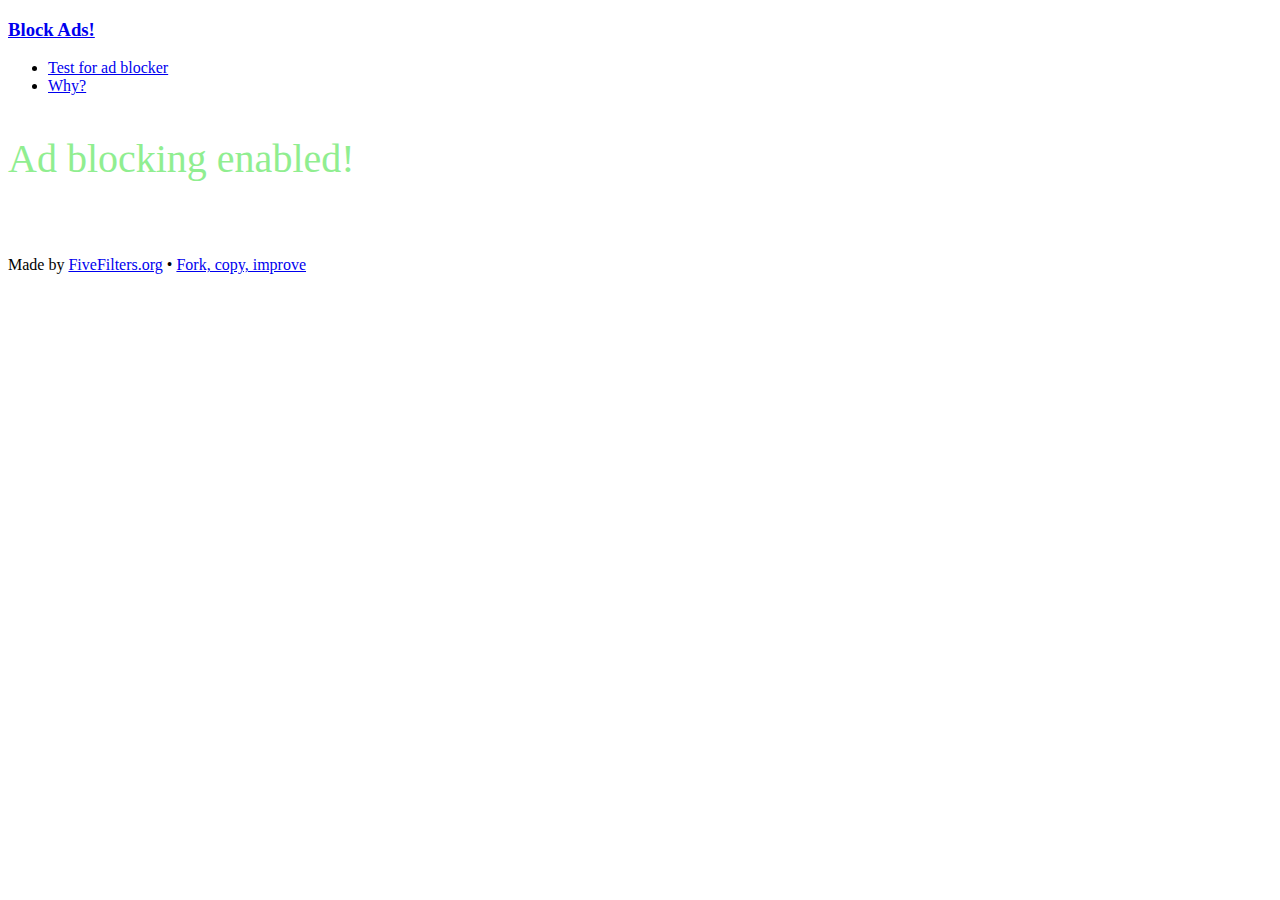
==== index.html @ 58a8ae59 "Added files via upload" ====
<!DOCTYPE html>
<html lang="en">
  <head>
    <meta charset="utf-8">
    <meta http-equiv="X-UA-Compatible" content="IE=edge">
    <meta name="viewport" content="width=device-width, initial-scale=1">
    <!-- The above 3 meta tags *must* come first in the head; any other head content must come *after* these tags -->
    <meta name="description" content="Check if you are running an ad blocker. We recommend uBlock Origin">
    <meta name="author" content="fivefilters.org">
    <!--<link rel="icon" href="favicon.ico">-->

    <meta property="og:image" content="ff-logo.png" />

    <title>Block Ads!</title>

    <style>
    #get-blocker { 
      display: none; /* ads.css - if let through - will display it */
    }
    #get-blocker-acceptable {
      display: none; /* if we succeed in loading an image from an 'acceptable' ad company, we'll display a warning */
    }
    #get-blocker p.main-warning {
      font-size: 40px;
      color: red;
    }
    #all-good {
      font-size: 40px;
      color: lightgreen;
    }
    </style>

    <link rel="stylesheet" href="css/ads.css">

    <!-- Latest compiled and minified CSS -->
    <link rel="stylesheet" href="css/bootstrap.min.css" integrity="sha384-1q8mTJOASx8j1Au+a5WDVnPi2lkFfwwEAa8hDDdjZlpLegxhjVME1fgjWPGmkzs7" crossorigin="anonymous">

    <!-- Optional theme -->
    <link rel="stylesheet" href="css/cover.css">

  </head>

  <body>

    <div class="site-wrapper">

      <div class="site-wrapper-inner">

        <div class="cover-container">

          <div class="masthead clearfix">
            <div class="inner">
              <h3 class="masthead-brand"><a href="index.html">Block Ads!</a></h3>
              <nav>
                <ul class="nav masthead-nav">
                  <li class="active"><a href="index.html">Test for ad blocker</a></li>
                  <!-- <li><a href="#">Promote ad blocking</a></li> -->
                  <li><a href="https://github.com/fivefilters/block-ads#readme">Why?</a></li>
                </ul>
              </nav>
            </div>
          </div>

          <div class="inner cover">
            <!--<h1 class="cover-heading">Are ads blocked?</h1>-->
            <p class="lead" id="all-good"><span class="glyphicon glyphicon-ok" aria-hidden="true"></span> Ad blocking enabled!</p>
            <div id="get-blocker">
              <p class="lead main-warning">No ad blocking detected</p>
              <p class="lead">We suggest you install an ad blocker</p>
              <p class="lead">
                <a href="https://github.com/gorhill/uBlock#installation" class="btn btn-lg btn-success">Get uBlock Origin</a>
              </p>
            </div>
            <img id="acceptable-placeholder" style="visibility: hidden;" />
            <div id="get-blocker-acceptable">
              <p class="lead"><a class="text-danger" href="https://github.com/gorhill/uBlock/blob/master/MANIFESTO.md"><span class="glyphicon glyphicon-thumbs-down" aria-hidden="true"></span> But not for 'acceptable' ads!</a></p>
              <p class="lead">
                <a href="https://github.com/gorhill/uBlock#installation" class="btn btn-lg btn-success">Get uBlock Origin</a>
              </p>
            </div>
          </div>

          <div class="mastfoot">
            <div class="inner">
              <p>Made by <a href="http://fivefilters.org">FiveFilters.org</a> &bullet; <a href="https://github.com/fivefilters/block-ads">Fork, copy, improve</a></p>
            </div>
          </div>

        </div>

      </div>

    </div>

    <!-- Bootstrap core JavaScript
    ================================================== -->
    <!-- Placed at the end of the document so the pages load faster -->
    <script src="js/jquery.min.js"></script>
    <script>
        if ($("#all-good").is(":visible")) {
         var img = $("img#acceptable-placeholder")
        .load(function() {
          $("#get-blocker-acceptable").show();
        })
        .attr('src', 'https://gstatic.com/ui/v1/icons/mail/images/cleardot.gif?ads=1'); // ?ads= is usually blocked, but gstatic.com is whitelisted by ABP's 'acceptable' ads program
        }
    </script>
  </body>
</html>
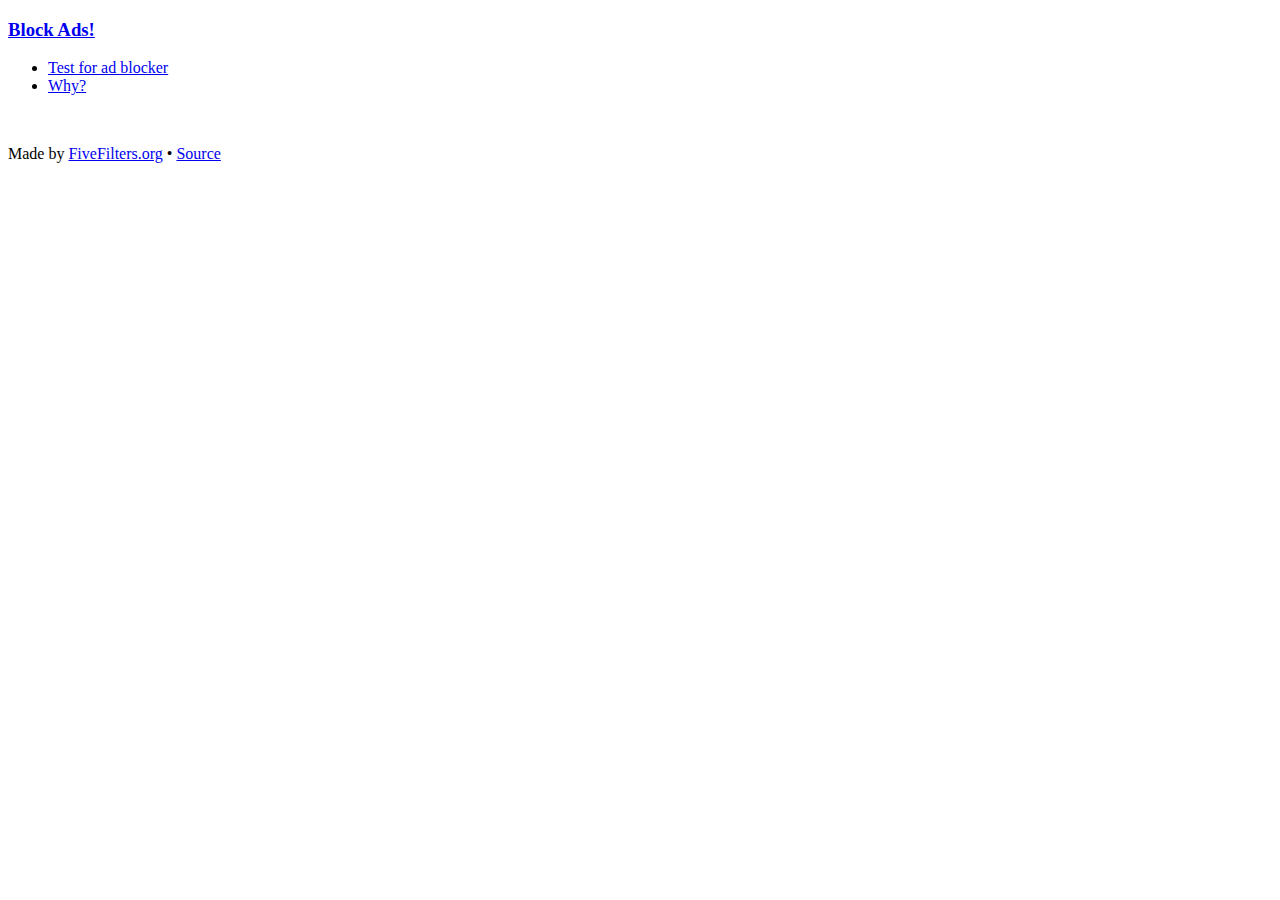
==== commit 7684175a: "Use Safari iOS image" ====
--- a/index.html
+++ b/index.html
@@ -5,38 +5,43 @@
     <meta http-equiv="X-UA-Compatible" content="IE=edge">
     <meta name="viewport" content="width=device-width, initial-scale=1">
     <!-- The above 3 meta tags *must* come first in the head; any other head content must come *after* these tags -->
-    <meta name="description" content="Check if you are running an ad blocker. We recommend uBlock Origin">
+    <meta name="description" content="We check for and encourage the use of an ad blocker.">
     <meta name="author" content="fivefilters.org">
-    <!--<link rel="icon" href="favicon.ico">-->
+    <!--link rel="icon" href="favicon.ico"-->
 
     <meta property="og:image" content="ff-logo.png" />
 
     <title>Block Ads!</title>
-
-    <style>
-    #get-blocker { 
-      display: none; /* ads.css - if let through - will display it */
-    }
-    #get-blocker-acceptable {
-      display: none; /* if we succeed in loading an image from an 'acceptable' ad company, we'll display a warning */
-    }
-    #get-blocker p.main-warning {
-      font-size: 40px;
-      color: red;
-    }
-    #all-good {
-      font-size: 40px;
-      color: lightgreen;
-    }
-    </style>
-
-    <link rel="stylesheet" href="css/ads.css">
 
     <!-- Latest compiled and minified CSS -->
     <link rel="stylesheet" href="css/bootstrap.min.css" integrity="sha384-1q8mTJOASx8j1Au+a5WDVnPi2lkFfwwEAa8hDDdjZlpLegxhjVME1fgjWPGmkzs7" crossorigin="anonymous">
 
     <!-- Optional theme -->
     <link rel="stylesheet" href="css/cover.css">
+
+    <style>
+    #no-blocking, #partial-blocking, #all-good {
+      display: none;
+    }
+    #partial-blocking p.main-warning {
+      font-size: 40px;
+      color: orange;
+    }
+    #no-blocking p.main-warning {
+      font-size: 40px;
+      color: #E35555;
+    }
+    #all-good, #no-js {
+      color: lightgreen;
+    }
+    #all-good p { font-size: 40px; }
+    #no-js p { font-size: 35px; }
+
+    .github, .chrome, .firefox, .safari, .ios {
+      display: none;
+    }
+    /* Browser logos from https://github.com/alrra/browser-logos */
+    </style>
 
   </head>
 
@@ -62,48 +67,178 @@
           </div>
 
           <div class="inner cover">
-            <!--<h1 class="cover-heading">Are ads blocked?</h1>-->
-            <p class="lead" id="all-good"><span class="glyphicon glyphicon-ok" aria-hidden="true"></span> Ad blocking enabled!</p>
-            <div id="get-blocker">
+            <!-- Loading image -->
+            <p class="lead" id="testing" style="display: none;"><img src="images/testing.gif" alt="testing" /></p>
+            <!-- Ad blocking tests (requests for these images should be blocked by your ad blocker) -->
+            <img id="test-ad" src="[data-uri]" style="visibility: hidden; width:1px; height:1px;" alt="test-ad" />
+            <img id="test-whitelist" src="image/gif;base64,R0lGODlhAQABAAAAACH5BAEKAAEALAAAAAABAAEAAAICTAEAOw==" style="visibility: hidden; width:1px; height:1px;" alt="test-whitelist" />
+
+            <!-- No JS -->
+            <noscript>
+              <div id="no-js">
+                <p class="lead"><span class="glyphicon glyphicon-ok" aria-hidden="true"></span> You're advanced! (No JS)</p>
+              </div>
+            </noscript>
+
+            <!-- Evertying okay? -->
+            <div id="all-good">
+              <p class="lead"><span class="glyphicon glyphicon-ok" aria-hidden="true"></span> Ad blocking enabled!</p>
+            </div>
+
+
+            <!-- No ad blocking -->
+            <div id="no-blocking">
               <p class="lead main-warning">No ad blocking detected</p>
               <p class="lead">We suggest you install an ad blocker</p>
               <p class="lead">
-                <a href="https://github.com/gorhill/uBlock#installation" class="btn btn-lg btn-success">Get uBlock Origin</a>
+                <a href="https://github.com/gorhill/uBlock#installation" class="btn btn-lg btn-success github"><img src="images/chrome_32x32.png" alt="chrome" /> Get uBlock Origin</a>
+                <a href="https://chrome.google.com/webstore/detail/ublock-origin/cjpalhdlnbpafiamejdnhcphjbkeiagm" class="btn btn-lg btn-success chrome"><img src="images/chrome_32x32.png" alt="chrome" /> Get uBlock Origin</a>
+                <a href="https://addons.mozilla.org/en-US/firefox/addon/ublock-origin/" class="btn btn-lg btn-success firefox"><img src="images/firefox_32x32.png" alt="firefox" /> Get uBlock Origin</a>
+                <a href="https://safari-extensions.apple.com/details/?id=com.giorgiocalderolla.wipr-desktop-4449XA862Y" class="btn btn-lg btn-success safari"><img src="images/safari_32x32.png" alt="safari" /> Get Wipr</a>
+                <a href="https://itunes.apple.com/app/id1055677337" class="btn btn-lg btn-success ios"><img src="images/safari-ios_32x32.png" alt="ios" /> Get Focus</a>                
               </p>
             </div>
-            <img id="acceptable-placeholder" style="visibility: hidden;" />
-            <div id="get-blocker-acceptable">
-              <p class="lead"><a class="text-danger" href="https://github.com/gorhill/uBlock/blob/master/MANIFESTO.md"><span class="glyphicon glyphicon-thumbs-down" aria-hidden="true"></span> But not for 'acceptable' ads!</a></p>
+
+            <!-- Partial blocking -->
+            <div id="partial-blocking">
+              <p class="lead main-warning">Only partial blocking detected</p>
+              <p class="lead">We suggest you install a better ad blocker <a href="https://github.com/fivefilters/block-ads/wiki/There-are-no-acceptable-ads">(why?)</a></p>
               <p class="lead">
-                <a href="https://github.com/gorhill/uBlock#installation" class="btn btn-lg btn-success">Get uBlock Origin</a>
+                <a href="https://github.com/gorhill/uBlock#installation" class="btn btn-lg btn-success github"><img src="images/chrome_32x32.png" alt="chrome" /> Get uBlock Origin</a>
+                <a href="https://chrome.google.com/webstore/detail/ublock-origin/cjpalhdlnbpafiamejdnhcphjbkeiagm" class="btn btn-lg btn-success chrome"><img src="images/chrome_32x32.png" alt="chrome" /> Get uBlock Origin</a>
+                <a href="https://addons.mozilla.org/en-US/firefox/addon/ublock-origin/" class="btn btn-lg btn-success firefox"><img src="images/firefox_32x32.png" alt="firefox" /> Get uBlock Origin</a>
+                <a href="https://safari-extensions.apple.com/details/?id=com.giorgiocalderolla.wipr-desktop-4449XA862Y" class="btn btn-lg btn-success safari"><img src="images/safari_32x32.png" alt="safari" /> Get Wipr</a>
+                <a href="https://itunes.apple.com/app/id1055677337" class="btn btn-lg btn-success ios"><img src="images/safari-ios_32x32.png" alt="ios" /> Get Focus</a>                
               </p>
             </div>
+
+            <div class="mastfoot">
+              <div class="inner">
+                <p>Made by <a href="http://fivefilters.org">FiveFilters.org</a> &bull; <a href="https://github.com/fivefilters/block-ads">Source</a></p>
+              </div>
+            </div>
+
           </div>
 
-          <div class="mastfoot">
-            <div class="inner">
-              <p>Made by <a href="http://fivefilters.org">FiveFilters.org</a> &bullet; <a href="https://github.com/fivefilters/block-ads">Fork, copy, improve</a></p>
-            </div>
-          </div>
-
         </div>
 
       </div>
 
     </div>
 
-    <!-- Bootstrap core JavaScript
-    ================================================== -->
-    <!-- Placed at the end of the document so the pages load faster -->
     <script src="js/jquery.min.js"></script>
     <script>
-        if ($("#all-good").is(":visible")) {
-         var img = $("img#acceptable-placeholder")
-        .load(function() {
-          $("#get-blocker-acceptable").show();
-        })
-        .attr('src', 'https://gstatic.com/ui/v1/icons/mail/images/cleardot.gif?ads=1'); // ?ads= is usually blocked, but gstatic.com is whitelisted by ABP's 'acceptable' ads program
+    // function to check if image has loaded, taken from http://stackoverflow.com/a/1977898
+    function isImageOk(img) {
+        // Image was removed from the page code (issue #1)
+        if (typeof img === 'undefined') {
+            return false;
         }
+
+        // During the onload event, IE correctly identifies any images that
+        // weren’t downloaded as not complete. Others should too. Gecko-based
+        // browsers act like NS4 in that they report this incorrectly.
+        if (!img.complete) {
+            return false;
+        }
+
+        // However, they do have two very useful properties: naturalWidth and
+        // naturalHeight. These give the true size of the image. If it failed
+        // to load, either of these should be zero.
+        if (typeof img.naturalWidth !== "undefined" && img.naturalWidth <= 1) {
+            return false;
+        }
+
+        // No other way of checking: assume it’s ok.
+        return true;
+    }
+
+    $(document).ready(function() {
+      $("#testing").fadeIn('fast');      
+      $("img#test-ad").attr('src', 'http://carbonads.com/images/designlab-devices.png?' + escape(new Date()));
+      $("img#test-whitelist").attr('src', 'https://gstatic.com/webp/gallery3/1.png?ads=1&' + escape(new Date()));
+
+      // browser detect code from http://stackoverflow.com/a/13480430
+      var BrowserDetect = {
+          init: function () {
+              this.browser = this.searchString(this.dataBrowser) || "Other";
+              this.version = this.searchVersion(navigator.userAgent) || this.searchVersion(navigator.appVersion) || "Unknown";
+          },
+          searchString: function (data) {
+              for (var i = 0; i < data.length; i++) {
+                  var dataString = data[i].string;
+                  this.versionSearchString = data[i].subString;
+
+                  if (dataString.indexOf(data[i].subString) !== -1) {
+                      return data[i].identity;
+                  }
+              }
+          },
+          searchVersion: function (dataString) {
+              var index = dataString.indexOf(this.versionSearchString);
+              if (index === -1) {
+                  return;
+              }
+
+              var rv = dataString.indexOf("rv:");
+              if (this.versionSearchString === "Trident" && rv !== -1) {
+                  return parseFloat(dataString.substring(rv + 3));
+              } else {
+                  return parseFloat(dataString.substring(index + this.versionSearchString.length + 1));
+              }
+          },
+
+          dataBrowser: [
+              {string: navigator.userAgent, subString: "Edge", identity: "MS Edge"},
+              {string: navigator.userAgent, subString: "MSIE", identity: "Explorer"},
+              {string: navigator.userAgent, subString: "Trident", identity: "Explorer"},
+
+              {string: navigator.userAgent, subString: "Firefox", identity: "Firefox"},
+              
+              {string: navigator.userAgent, subString: "Opera", identity: "Opera"},
+              {string: navigator.userAgent, subString: "OPR", identity: "Opera"},
+
+              {string: navigator.userAgent, subString: "Chrome", identity: "Chrome"},
+
+              {string: navigator.userAgent, subString: "iPad", identity: "iOS"},
+              {string: navigator.userAgent, subString: "iPhone", identity: "iOS"},
+              {string: navigator.userAgent, subString: "iPod", identity: "iOS"},
+
+              {string: navigator.userAgent, subString: "Safari", identity: "Safari"}
+          ]
+      };
+
+      BrowserDetect.init();
+      if (BrowserDetect.browser === "Firefox") {
+        $(".firefox").show();
+      } else if (BrowserDetect.browser === "Chrome") {
+        $(".chrome").show();
+      } else if (BrowserDetect.browser === "Safari") {
+        $(".safari").show();
+      } else if (BrowserDetect.browser === "iOS" && !window.MSStream) {
+        $(".ios").show();
+      } else {
+        $(".github").show();
+      }
+
+    });
+
+    // runs after images have loaded (or failed to load)
+    $(window).on("load", function() {
+      var adLoaded = isImageOk($("img#test-ad")[0]);
+      var whitelistAdLoaded = isImageOk($("img#test-whitelist")[0]);
+      $("#testing").hide();
+      if (!adLoaded && !whitelistAdLoaded) {
+        $("#all-good").fadeIn();
+      } else if (adLoaded) {
+        $("#no-blocking").fadeIn();
+      } else if (whitelistAdLoaded) {
+        $("#partial-blocking").fadeIn();
+      }
+    });
+
+    //document.write("You are using <strong>" + BrowserDetect.browser + "</strong> with version <strong>" + BrowserDetect.version + "</strong>");
+
     </script>
   </body>
-</html>
+</html>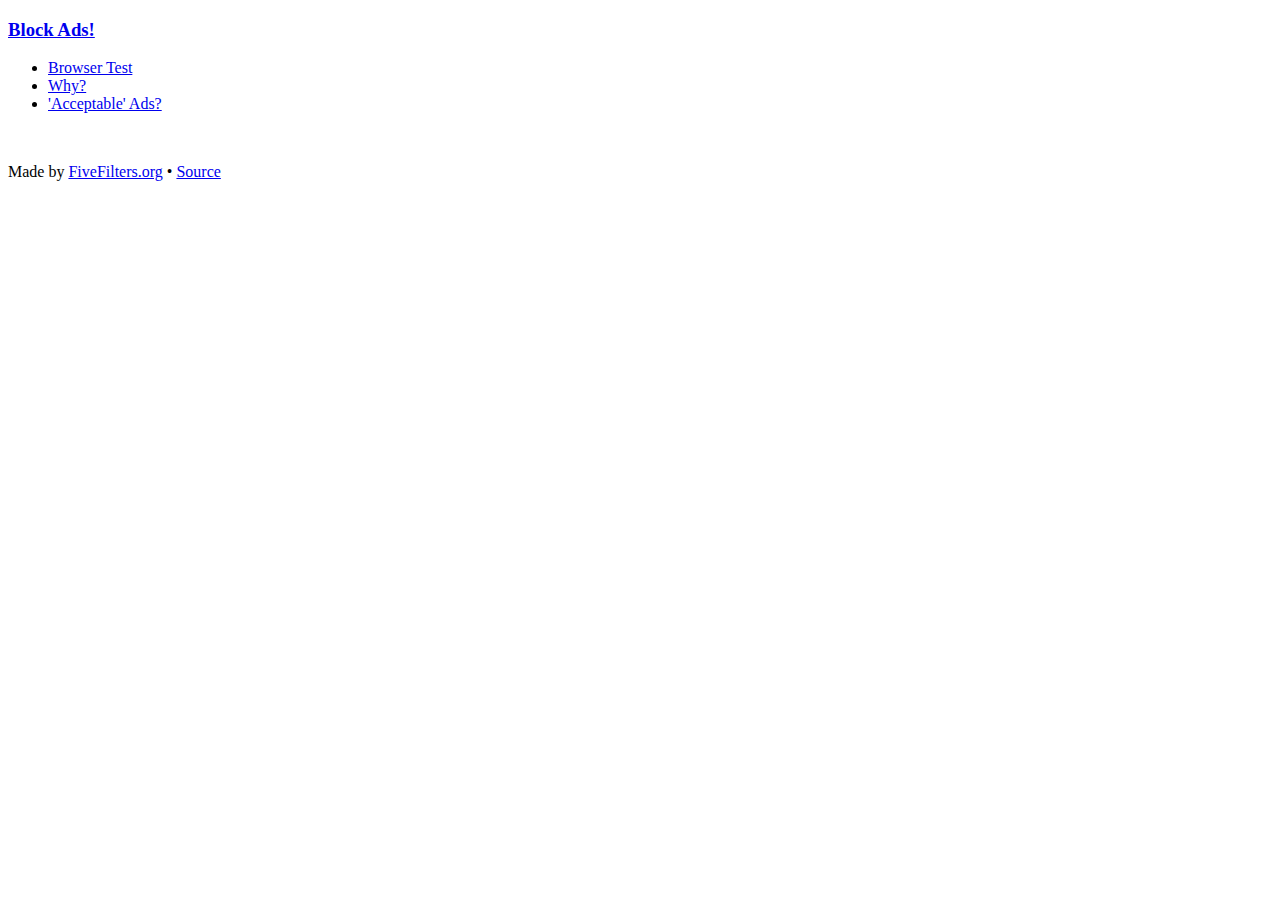
==== commit 72748203: "Main test image now uses SSL URL..." ====
--- a/index.html
+++ b/index.html
@@ -26,18 +26,27 @@
     #partial-blocking p.main-warning {
       font-size: 40px;
       color: orange;
+      font-weight: bold;
+      letter-spacing: -1.2px;      
     }
     #no-blocking p.main-warning {
       font-size: 40px;
-      color: #E35555;
+      color: #999;
+      font-weight: bold;
+      letter-spacing: -1.2px;
     }
     #all-good, #no-js {
       color: lightgreen;
     }
-    #all-good p { font-size: 40px; }
-    #no-js p { font-size: 35px; }
-
-    .github, .chrome, .firefox, .safari, .ios {
+    #all-good p { font-size: 30px; }
+    #no-js p { font-size: 25px; }
+
+    @media (min-width: 768px) {
+      #all-good p { font-size: 40px; }
+      #no-js p { font-size: 35px; }
+    }    
+
+    .github, .chrome, .firefox, .safari, .opera, .ios, .edge {
       display: none;
     }
     /* Browser logos from https://github.com/alrra/browser-logos */
@@ -58,9 +67,10 @@
               <h3 class="masthead-brand"><a href="index.html">Block Ads!</a></h3>
               <nav>
                 <ul class="nav masthead-nav">
-                  <li class="active"><a href="index.html">Test for ad blocker</a></li>
+                  <li class="active"><a href="index.html">Browser Test</a></li>
                   <!-- <li><a href="#">Promote ad blocking</a></li> -->
-                  <li><a href="https://github.com/fivefilters/block-ads#readme">Why?</a></li>
+                  <li><a href="why.html">Why?</a></li>
+                  <li><a href="acceptable.html">'Acceptable' Ads?</a></li>
                 </ul>
               </nav>
             </div>
@@ -70,8 +80,10 @@
             <!-- Loading image -->
             <p class="lead" id="testing" style="display: none;"><img src="images/testing.gif" alt="testing" /></p>
             <!-- Ad blocking tests (requests for these images should be blocked by your ad blocker) -->
-            <img id="test-ad" src="[data-uri]" style="visibility: hidden; width:1px; height:1px;" alt="test-ad" />
-            <img id="test-whitelist" src="image/gif;base64,R0lGODlhAQABAAAAACH5BAEKAAEALAAAAAABAAEAAAICTAEAOw==" style="visibility: hidden; width:1px; height:1px;" alt="test-whitelist" />
+            <div id="image-tests">
+              <img id="test-ad" src="[data-uri]" style="visibility: hidden; width:1px; height:1px;" alt="test-ad" />
+              <img id="test-whitelist" src="[data-uri]" style="visibility: hidden; width:1px; height:1px;" alt="test-whitelist" />
+            </div>
 
             <!-- No JS -->
             <noscript>
@@ -92,9 +104,11 @@
               <p class="lead">We suggest you install an ad blocker</p>
               <p class="lead">
                 <a href="https://github.com/gorhill/uBlock#installation" class="btn btn-lg btn-success github"><img src="images/chrome_32x32.png" alt="chrome" /> Get uBlock Origin</a>
+                <a href="https://www.microsoft.com/en-us/store/p/ublock-origin/9nblggh444l4" class="btn btn-lg btn-success edge"><img src="images/edge_32x32.png" alt="edge" /> Get uBlock Origin</a>
                 <a href="https://chrome.google.com/webstore/detail/ublock-origin/cjpalhdlnbpafiamejdnhcphjbkeiagm" class="btn btn-lg btn-success chrome"><img src="images/chrome_32x32.png" alt="chrome" /> Get uBlock Origin</a>
                 <a href="https://addons.mozilla.org/en-US/firefox/addon/ublock-origin/" class="btn btn-lg btn-success firefox"><img src="images/firefox_32x32.png" alt="firefox" /> Get uBlock Origin</a>
                 <a href="https://safari-extensions.apple.com/details/?id=com.giorgiocalderolla.wipr-desktop-4449XA862Y" class="btn btn-lg btn-success safari"><img src="images/safari_32x32.png" alt="safari" /> Get Wipr</a>
+                <a href="https://addons.opera.com/extensions/details/ublock/" class="btn btn-lg btn-success opera"><img src="images/opera_32x32.png" alt="opera" /> Get uBlock Origin</a>
                 <a href="https://itunes.apple.com/app/id1055677337" class="btn btn-lg btn-success ios"><img src="images/safari-ios_32x32.png" alt="ios" /> Get Focus</a>                
               </p>
             </div>
@@ -102,13 +116,15 @@
             <!-- Partial blocking -->
             <div id="partial-blocking">
               <p class="lead main-warning">Only partial blocking detected</p>
-              <p class="lead">We suggest you install a better ad blocker <a href="https://github.com/fivefilters/block-ads/wiki/There-are-no-acceptable-ads">(why?)</a></p>
+              <p class="lead">We suggest you install a better ad blocker <a href="acceptable.html">(why?)</a></p>
               <p class="lead">
                 <a href="https://github.com/gorhill/uBlock#installation" class="btn btn-lg btn-success github"><img src="images/chrome_32x32.png" alt="chrome" /> Get uBlock Origin</a>
+                <a href="https://www.microsoft.com/en-us/store/p/ublock-origin/9nblggh444l4" class="btn btn-lg btn-success edge"><img src="images/edge_32x32.png" alt="edge" /> Get uBlock Origin</a>
                 <a href="https://chrome.google.com/webstore/detail/ublock-origin/cjpalhdlnbpafiamejdnhcphjbkeiagm" class="btn btn-lg btn-success chrome"><img src="images/chrome_32x32.png" alt="chrome" /> Get uBlock Origin</a>
                 <a href="https://addons.mozilla.org/en-US/firefox/addon/ublock-origin/" class="btn btn-lg btn-success firefox"><img src="images/firefox_32x32.png" alt="firefox" /> Get uBlock Origin</a>
                 <a href="https://safari-extensions.apple.com/details/?id=com.giorgiocalderolla.wipr-desktop-4449XA862Y" class="btn btn-lg btn-success safari"><img src="images/safari_32x32.png" alt="safari" /> Get Wipr</a>
-                <a href="https://itunes.apple.com/app/id1055677337" class="btn btn-lg btn-success ios"><img src="images/safari-ios_32x32.png" alt="ios" /> Get Focus</a>                
+                <a href="https://addons.opera.com/extensions/details/ublock/" class="btn btn-lg btn-success opera"><img src="images/opera_32x32.png" alt="opera" /> Get uBlock Origin</a>
+                <a href="https://itunes.apple.com/app/id1055677337" class="btn btn-lg btn-success ios"><img src="images/safari-ios_32x32.png" alt="ios" /> Get Focus</a>
               </p>
             </div>
 
@@ -127,6 +143,8 @@
     </div>
 
     <script src="js/jquery.min.js"></script>
+    <script src="js/imagesloaded.min.js"></script>
+    
     <script>
     // function to check if image has loaded, taken from http://stackoverflow.com/a/1977898
     function isImageOk(img) {
@@ -138,9 +156,11 @@
         // During the onload event, IE correctly identifies any images that
         // weren’t downloaded as not complete. Others should too. Gecko-based
         // browsers act like NS4 in that they report this incorrectly.
-        if (!img.complete) {
-            return false;
-        }
+        // NOTE: This check doesn't seem to be needed - and doesn't work 
+        // reliably in MS Edge in my tests. So disabling for now.
+        //if (!img.complete) {
+        //    return false;
+        //}
 
         // However, they do have two very useful properties: naturalWidth and
         // naturalHeight. These give the true size of the image. If it failed
@@ -153,9 +173,11 @@
         return true;
     }
 
+    var isMobile = /Mobile|mini|Fennec|Android|iP(ad|od|hone)/.test(navigator.appVersion);
+
     $(document).ready(function() {
       $("#testing").fadeIn('fast');      
-      $("img#test-ad").attr('src', 'http://carbonads.com/images/designlab-devices.png?' + escape(new Date()));
+      $("img#test-ad").attr('src', 'https://widgets.outbrain.com/images/widgetIcons/ob_logo_16x16.png?advertiser=1&' + escape(new Date()));
       $("img#test-whitelist").attr('src', 'https://gstatic.com/webp/gallery3/1.png?ads=1&' + escape(new Date()));
 
       // browser detect code from http://stackoverflow.com/a/13480430
@@ -215,27 +237,46 @@
         $(".chrome").show();
       } else if (BrowserDetect.browser === "Safari") {
         $(".safari").show();
+      } else if (BrowserDetect.browser === "Opera") {
+        $(".opera").show();
+      } else if (BrowserDetect.browser === "MS Edge") {
+        $(".edge").show();        
       } else if (BrowserDetect.browser === "iOS" && !window.MSStream) {
         $(".ios").show();
       } else {
         $(".github").show();
       }
 
+      $('#image-tests').imagesLoaded(function() {
+        var adLoaded = isImageOk($("img#test-ad")[0]);
+        var whitelistAdLoaded = isImageOk($("img#test-whitelist")[0]);
+        $("#testing").hide();
+        if (!adLoaded && (!whitelistAdLoaded || isMobile)) {
+            $("#all-good").fadeIn();
+        } else if (adLoaded) {
+            $("#no-blocking").fadeIn();
+        } else if (whitelistAdLoaded) {
+            $("#partial-blocking").fadeIn();
+        }          
+      });
+
     });
 
+/*
     // runs after images have loaded (or failed to load)
     $(window).on("load", function() {
-      var adLoaded = isImageOk($("img#test-ad")[0]);
-      var whitelistAdLoaded = isImageOk($("img#test-whitelist")[0]);
-      $("#testing").hide();
-      if (!adLoaded && !whitelistAdLoaded) {
-        $("#all-good").fadeIn();
-      } else if (adLoaded) {
-        $("#no-blocking").fadeIn();
-      } else if (whitelistAdLoaded) {
-        $("#partial-blocking").fadeIn();
-      }
+        var adLoaded = isImageOk($("img#test-ad")[0]);
+        var whitelistAdLoaded = isImageOk($("img#test-whitelist")[0]);
+        $("#testing").hide();
+        if (!adLoaded && (!whitelistAdLoaded || isMobile)) {
+            $("#all-good").fadeIn();
+        } else if (adLoaded) {
+            $("#no-blocking").fadeIn();
+        } else if (whitelistAdLoaded) {
+            $("#partial-blocking").fadeIn();
+        }
     });
+*/
 
     //document.write("You are using <strong>" + BrowserDetect.browser + "</strong> with version <strong>" + BrowserDetect.version + "</strong>");
 
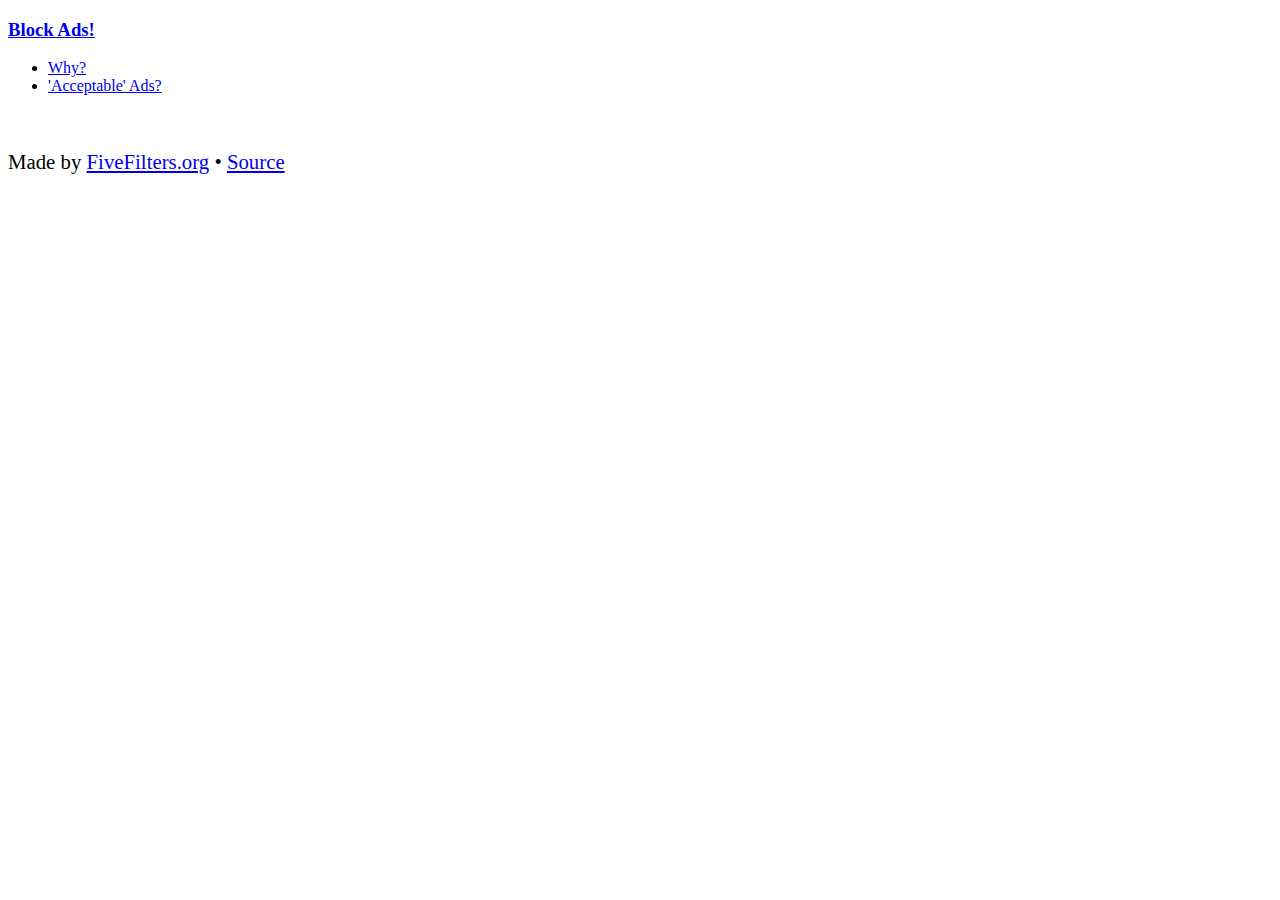
==== commit eb0810ec: "Clean up, update links, new recommendations for Safari/iOS" ====
--- a/index.html
+++ b/index.html
@@ -46,7 +46,7 @@
       #no-js p { font-size: 35px; }
     }    
 
-    .github, .chrome, .firefox, .safari, .opera, .ios, .edge {
+    .github, .chrome, .firefox, .safari, .opera, .ios, .edge, .pihole {
       display: none;
     }
     /* Browser logos from https://github.com/alrra/browser-logos */
@@ -67,7 +67,7 @@
               <h3 class="masthead-brand"><a href="index.html">Block Ads!</a></h3>
               <nav>
                 <ul class="nav masthead-nav">
-                  <li class="active"><a href="index.html">Browser Test</a></li>
+                  <!--<li><a href="shorten.html">URL Shortener</a></li>-->
                   <!-- <li><a href="#">Promote ad blocking</a></li> -->
                   <li><a href="why.html">Why?</a></li>
                   <li><a href="acceptable.html">'Acceptable' Ads?</a></li>
@@ -104,12 +104,13 @@
               <p class="lead">We suggest you install an ad blocker</p>
               <p class="lead">
                 <a href="https://github.com/gorhill/uBlock#installation" class="btn btn-lg btn-success github"><img src="images/chrome_32x32.png" alt="chrome" /> Get uBlock Origin</a>
-                <a href="https://www.microsoft.com/en-us/store/p/ublock-origin/9nblggh444l4" class="btn btn-lg btn-success edge"><img src="images/edge_32x32.png" alt="edge" /> Get uBlock Origin</a>
+                <a href="https://microsoftedge.microsoft.com/addons/detail/ublock-origin/odfafepnkmbhccpbejgmiehpchacaeak" class="btn btn-lg btn-success edge"><img src="images/edge_32x32.png" alt="edge" /> Get uBlock Origin</a>
                 <a href="https://chrome.google.com/webstore/detail/ublock-origin/cjpalhdlnbpafiamejdnhcphjbkeiagm" class="btn btn-lg btn-success chrome"><img src="images/chrome_32x32.png" alt="chrome" /> Get uBlock Origin</a>
-                <a href="https://addons.mozilla.org/en-US/firefox/addon/ublock-origin/" class="btn btn-lg btn-success firefox"><img src="images/firefox_32x32.png" alt="firefox" /> Get uBlock Origin</a>
-                <a href="https://safari-extensions.apple.com/details/?id=com.giorgiocalderolla.wipr-desktop-4449XA862Y" class="btn btn-lg btn-success safari"><img src="images/safari_32x32.png" alt="safari" /> Get Wipr</a>
+                <a href="https://addons.mozilla.org/firefox/addon/ublock-origin/" class="btn btn-lg btn-success firefox"><img src="images/firefox_32x32.png" alt="firefox" /> Get uBlock Origin</a>
+                <a href="https://better.fyi/" class="btn btn-lg btn-success safari"><img src="images/safari_32x32.png" alt="safari" /> Get Better Blocker</a>
                 <a href="https://addons.opera.com/extensions/details/ublock/" class="btn btn-lg btn-success opera"><img src="images/opera_32x32.png" alt="opera" /> Get uBlock Origin</a>
-                <a href="https://itunes.apple.com/app/id1055677337" class="btn btn-lg btn-success ios"><img src="images/safari-ios_32x32.png" alt="ios" /> Get Focus</a>                
+                <a href="https://better.fyi/" class="btn btn-lg btn-success ios"><img src="images/safari-ios_32x32.png" alt="ios" /> Get Better Blocker</a>
+                <a href="https://discourse.pi-hole.net/t/how-do-i-configure-my-devices-to-use-pi-hole-as-their-dns-server/245" class="btn btn-lg btn-default pihole"><img src="images/pihole_32x32.png" alt="ios" /> Set up Pi-hole</a>
               </p>
             </div>
 
@@ -119,18 +120,19 @@
               <p class="lead">We suggest you install a better ad blocker <a href="acceptable.html">(why?)</a></p>
               <p class="lead">
                 <a href="https://github.com/gorhill/uBlock#installation" class="btn btn-lg btn-success github"><img src="images/chrome_32x32.png" alt="chrome" /> Get uBlock Origin</a>
-                <a href="https://www.microsoft.com/en-us/store/p/ublock-origin/9nblggh444l4" class="btn btn-lg btn-success edge"><img src="images/edge_32x32.png" alt="edge" /> Get uBlock Origin</a>
+                <a href="https://microsoftedge.microsoft.com/addons/detail/ublock-origin/odfafepnkmbhccpbejgmiehpchacaeak" class="btn btn-lg btn-success edge"><img src="images/edge_32x32.png" alt="edge" /> Get uBlock Origin</a>
                 <a href="https://chrome.google.com/webstore/detail/ublock-origin/cjpalhdlnbpafiamejdnhcphjbkeiagm" class="btn btn-lg btn-success chrome"><img src="images/chrome_32x32.png" alt="chrome" /> Get uBlock Origin</a>
-                <a href="https://addons.mozilla.org/en-US/firefox/addon/ublock-origin/" class="btn btn-lg btn-success firefox"><img src="images/firefox_32x32.png" alt="firefox" /> Get uBlock Origin</a>
-                <a href="https://safari-extensions.apple.com/details/?id=com.giorgiocalderolla.wipr-desktop-4449XA862Y" class="btn btn-lg btn-success safari"><img src="images/safari_32x32.png" alt="safari" /> Get Wipr</a>
+                <a href="https://addons.mozilla.org/firefox/addon/ublock-origin/" class="btn btn-lg btn-success firefox"><img src="images/firefox_32x32.png" alt="firefox" /> Get uBlock Origin</a>
+                <a href="https://better.fyi/" class="btn btn-lg btn-success safari"><img src="images/safari_32x32.png" alt="safari" /> Get Better Blocker</a>
                 <a href="https://addons.opera.com/extensions/details/ublock/" class="btn btn-lg btn-success opera"><img src="images/opera_32x32.png" alt="opera" /> Get uBlock Origin</a>
-                <a href="https://itunes.apple.com/app/id1055677337" class="btn btn-lg btn-success ios"><img src="images/safari-ios_32x32.png" alt="ios" /> Get Focus</a>
+                <a href="https://better.fyi/" class="btn btn-lg btn-success ios"><img src="images/safari-ios_32x32.png" alt="ios" /> Get Better Blocker</a>
+                <a href="https://discourse.pi-hole.net/t/how-do-i-configure-my-devices-to-use-pi-hole-as-their-dns-server/245" class="btn btn-lg btn-default pihole"><img src="images/pihole_32x32.png" alt="ios" /> Set up Pi-hole</a>
               </p>
             </div>
 
             <div class="mastfoot">
-              <div class="inner">
-                <p>Made by <a href="http://fivefilters.org">FiveFilters.org</a> &bull; <a href="https://github.com/fivefilters/block-ads">Source</a></p>
+              <div class="inner" style="font-size: 1.3em;">
+                <p>Made by <a href="https://www.fivefilters.org">FiveFilters.org</a> &bull; <a href="https://github.com/fivefilters/block-ads">Source</a></p>
               </div>
             </div>
 
@@ -174,6 +176,7 @@
     }
 
     var isMobile = /Mobile|mini|Fennec|Android|iP(ad|od|hone)/.test(navigator.appVersion);
+    var isPiHole = (window.location.search.substring(1) == 'pihole');
 
     $(document).ready(function() {
       $("#testing").fadeIn('fast');      
@@ -230,28 +233,34 @@
           ]
       };
 
-      BrowserDetect.init();
-      if (BrowserDetect.browser === "Firefox") {
-        $(".firefox").show();
-      } else if (BrowserDetect.browser === "Chrome") {
-        $(".chrome").show();
-      } else if (BrowserDetect.browser === "Safari") {
-        $(".safari").show();
-      } else if (BrowserDetect.browser === "Opera") {
-        $(".opera").show();
-      } else if (BrowserDetect.browser === "MS Edge") {
-        $(".edge").show();        
-      } else if (BrowserDetect.browser === "iOS" && !window.MSStream) {
-        $(".ios").show();
+      if (isPiHole) {
+        $(".pihole").show();
       } else {
-        $(".github").show();
+        BrowserDetect.init();
+        if (BrowserDetect.browser === "Firefox") {
+          $(".firefox").show();
+        } else if (BrowserDetect.browser === "Chrome") {
+          $(".chrome").show();
+        } else if (BrowserDetect.browser === "Safari") {
+          $(".safari").show();
+        } else if (BrowserDetect.browser === "Opera") {
+          $(".opera").show();
+        } else if (BrowserDetect.browser === "MS Edge") {
+          $(".edge").show();        
+        } else if (BrowserDetect.browser === "iOS" && !window.MSStream) {
+          $(".ios").show();
+        } else {
+          $(".github").show();
+        }
       }
 
       $('#image-tests').imagesLoaded(function() {
         var adLoaded = isImageOk($("img#test-ad")[0]);
         var whitelistAdLoaded = isImageOk($("img#test-whitelist")[0]);
         $("#testing").hide();
-        if (!adLoaded && (!whitelistAdLoaded || isMobile)) {
+        // all-good if both ads failed
+        // Unless we're testing on mobile, or for Pi-hole.net users.
+        if (!adLoaded && (!whitelistAdLoaded || (isMobile || isPiHole || (BrowserDetect.browser === "Safari")))) {
             $("#all-good").fadeIn();
         } else if (adLoaded) {
             $("#no-blocking").fadeIn();
@@ -262,22 +271,6 @@
 
     });
 
-/*
-    // runs after images have loaded (or failed to load)
-    $(window).on("load", function() {
-        var adLoaded = isImageOk($("img#test-ad")[0]);
-        var whitelistAdLoaded = isImageOk($("img#test-whitelist")[0]);
-        $("#testing").hide();
-        if (!adLoaded && (!whitelistAdLoaded || isMobile)) {
-            $("#all-good").fadeIn();
-        } else if (adLoaded) {
-            $("#no-blocking").fadeIn();
-        } else if (whitelistAdLoaded) {
-            $("#partial-blocking").fadeIn();
-        }
-    });
-*/
-
     //document.write("You are using <strong>" + BrowserDetect.browser + "</strong> with version <strong>" + BrowserDetect.version + "</strong>");
 
     </script>
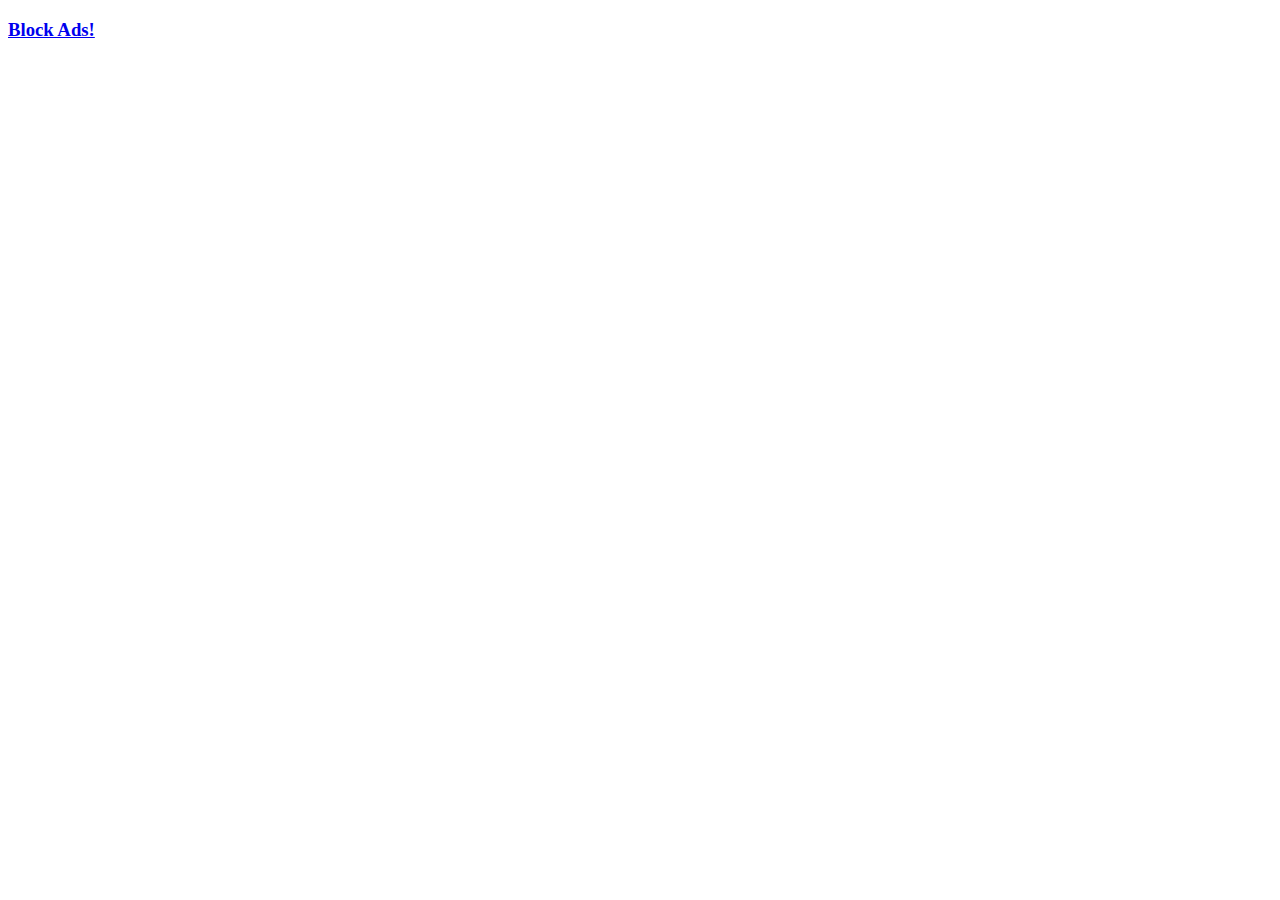
==== commit 3f2d2ac9: "Update index.html" ====
--- a/index.html
+++ b/index.html
@@ -4,14 +4,11 @@
     <meta charset="utf-8">
     <meta http-equiv="X-UA-Compatible" content="IE=edge">
     <meta name="viewport" content="width=device-width, initial-scale=1">
-    <!-- The above 3 meta tags *must* come first in the head; any other head content must come *after* these tags -->
-    <meta name="description" content="We check for and encourage the use of an ad blocker.">
-    <meta name="author" content="fivefilters.org">
     <!--link rel="icon" href="favicon.ico"-->
 
     <meta property="og:image" content="ff-logo.png" />
 
-    <title>Block Ads!</title>
+    <title>Block Ads! Adblock test</title>
 
     <!-- Latest compiled and minified CSS -->
     <link rel="stylesheet" href="css/bootstrap.min.css" integrity="sha384-1q8mTJOASx8j1Au+a5WDVnPi2lkFfwwEAa8hDDdjZlpLegxhjVME1fgjWPGmkzs7" crossorigin="anonymous">
@@ -66,12 +63,6 @@
             <div class="inner">
               <h3 class="masthead-brand"><a href="index.html">Block Ads!</a></h3>
               <nav>
-                <ul class="nav masthead-nav">
-                  <!--<li><a href="shorten.html">URL Shortener</a></li>-->
-                  <!-- <li><a href="#">Promote ad blocking</a></li> -->
-                  <li><a href="why.html">Why?</a></li>
-                  <li><a href="acceptable.html">'Acceptable' Ads?</a></li>
-                </ul>
               </nav>
             </div>
           </div>
@@ -88,51 +79,36 @@
             <!-- No JS -->
             <noscript>
               <div id="no-js">
-                <p class="lead"><span class="glyphicon glyphicon-ok" aria-hidden="true"></span> You're advanced! (No JS)</p>
+                <p class="lead"><span class="glyphicon glyphicon-ok" aria-hidden="true"></span> Your Pi-Hole Works! (JS is disabled)</p>
               </div>
             </noscript>
 
             <!-- Evertying okay? -->
             <div id="all-good">
-              <p class="lead"><span class="glyphicon glyphicon-ok" aria-hidden="true"></span> Ad blocking enabled!</p>
+              <p class="lead"><span class="glyphicon glyphicon-ok" aria-hidden="true"></span> Your Pi-Hole Works!</p>
             </div>
 
 
             <!-- No ad blocking -->
             <div id="no-blocking">
-              <p class="lead main-warning">No ad blocking detected</p>
-              <p class="lead">We suggest you install an ad blocker</p>
+              <p class="lead main-warning"> No Pi-Hole Detected</p>
+              <p class="lead">Get Support For Your Pi-Hole</p>
               <p class="lead">
-                <a href="https://github.com/gorhill/uBlock#installation" class="btn btn-lg btn-success github"><img src="images/chrome_32x32.png" alt="chrome" /> Get uBlock Origin</a>
-                <a href="https://microsoftedge.microsoft.com/addons/detail/ublock-origin/odfafepnkmbhccpbejgmiehpchacaeak" class="btn btn-lg btn-success edge"><img src="images/edge_32x32.png" alt="edge" /> Get uBlock Origin</a>
-                <a href="https://chrome.google.com/webstore/detail/ublock-origin/cjpalhdlnbpafiamejdnhcphjbkeiagm" class="btn btn-lg btn-success chrome"><img src="images/chrome_32x32.png" alt="chrome" /> Get uBlock Origin</a>
-                <a href="https://addons.mozilla.org/firefox/addon/ublock-origin/" class="btn btn-lg btn-success firefox"><img src="images/firefox_32x32.png" alt="firefox" /> Get uBlock Origin</a>
-                <a href="https://better.fyi/" class="btn btn-lg btn-success safari"><img src="images/safari_32x32.png" alt="safari" /> Get Better Blocker</a>
-                <a href="https://addons.opera.com/extensions/details/ublock/" class="btn btn-lg btn-success opera"><img src="images/opera_32x32.png" alt="opera" /> Get uBlock Origin</a>
-                <a href="https://better.fyi/" class="btn btn-lg btn-success ios"><img src="images/safari-ios_32x32.png" alt="ios" /> Get Better Blocker</a>
-                <a href="https://discourse.pi-hole.net/t/how-do-i-configure-my-devices-to-use-pi-hole-as-their-dns-server/245" class="btn btn-lg btn-default pihole"><img src="images/pihole_32x32.png" alt="ios" /> Set up Pi-hole</a>
+                <a href="https://discourse.pi-hole.net/t/how-do-i-configure-my-devices-to-use-pi-hole-as-their-dns-server/245" class="btn btn-lg btn-default pihole"><img src="images/pihole_32x32.png" alt="ios" /> Get Help Setting Up A Pi-Hole</a>
               </p>
             </div>
 
             <!-- Partial blocking -->
             <div id="partial-blocking">
               <p class="lead main-warning">Only partial blocking detected</p>
-              <p class="lead">We suggest you install a better ad blocker <a href="acceptable.html">(why?)</a></p>
+              <p class="lead">I Suggest You Add More Host Files to Pi-Hole </p>
               <p class="lead">
-                <a href="https://github.com/gorhill/uBlock#installation" class="btn btn-lg btn-success github"><img src="images/chrome_32x32.png" alt="chrome" /> Get uBlock Origin</a>
-                <a href="https://microsoftedge.microsoft.com/addons/detail/ublock-origin/odfafepnkmbhccpbejgmiehpchacaeak" class="btn btn-lg btn-success edge"><img src="images/edge_32x32.png" alt="edge" /> Get uBlock Origin</a>
-                <a href="https://chrome.google.com/webstore/detail/ublock-origin/cjpalhdlnbpafiamejdnhcphjbkeiagm" class="btn btn-lg btn-success chrome"><img src="images/chrome_32x32.png" alt="chrome" /> Get uBlock Origin</a>
-                <a href="https://addons.mozilla.org/firefox/addon/ublock-origin/" class="btn btn-lg btn-success firefox"><img src="images/firefox_32x32.png" alt="firefox" /> Get uBlock Origin</a>
-                <a href="https://better.fyi/" class="btn btn-lg btn-success safari"><img src="images/safari_32x32.png" alt="safari" /> Get Better Blocker</a>
-                <a href="https://addons.opera.com/extensions/details/ublock/" class="btn btn-lg btn-success opera"><img src="images/opera_32x32.png" alt="opera" /> Get uBlock Origin</a>
-                <a href="https://better.fyi/" class="btn btn-lg btn-success ios"><img src="images/safari-ios_32x32.png" alt="ios" /> Get Better Blocker</a>
-                <a href="https://discourse.pi-hole.net/t/how-do-i-configure-my-devices-to-use-pi-hole-as-their-dns-server/245" class="btn btn-lg btn-default pihole"><img src="images/pihole_32x32.png" alt="ios" /> Set up Pi-hole</a>
+                <a href="https://filterlists.com" class="btn btn-lg btn-default pihole"><img src="images/pihole_32x32.png" alt="ios" /> Find Block Host Files</a>
               </p>
             </div>
 
             <div class="mastfoot">
               <div class="inner" style="font-size: 1.3em;">
-                <p>Made by <a href="https://www.fivefilters.org">FiveFilters.org</a> &bull; <a href="https://github.com/fivefilters/block-ads">Source</a></p>
               </div>
             </div>
 
@@ -265,7 +241,9 @@
         } else if (adLoaded) {
             $("#no-blocking").fadeIn();
         } else if (whitelistAdLoaded) {
-            $("#partial-blocking").fadeIn();
+            //TODO: The check for whitelist needs to be updated (need something that Adblock Plus, and those with 'acceptable ads' programs, will load but not uBlock Origin).
+            //$("#partial-blocking").fadeIn();
+            $("#all-good").fadeIn();
         }          
       });
 
@@ -275,4 +253,4 @@
 
     </script>
   </body>
-</html>+</html>
